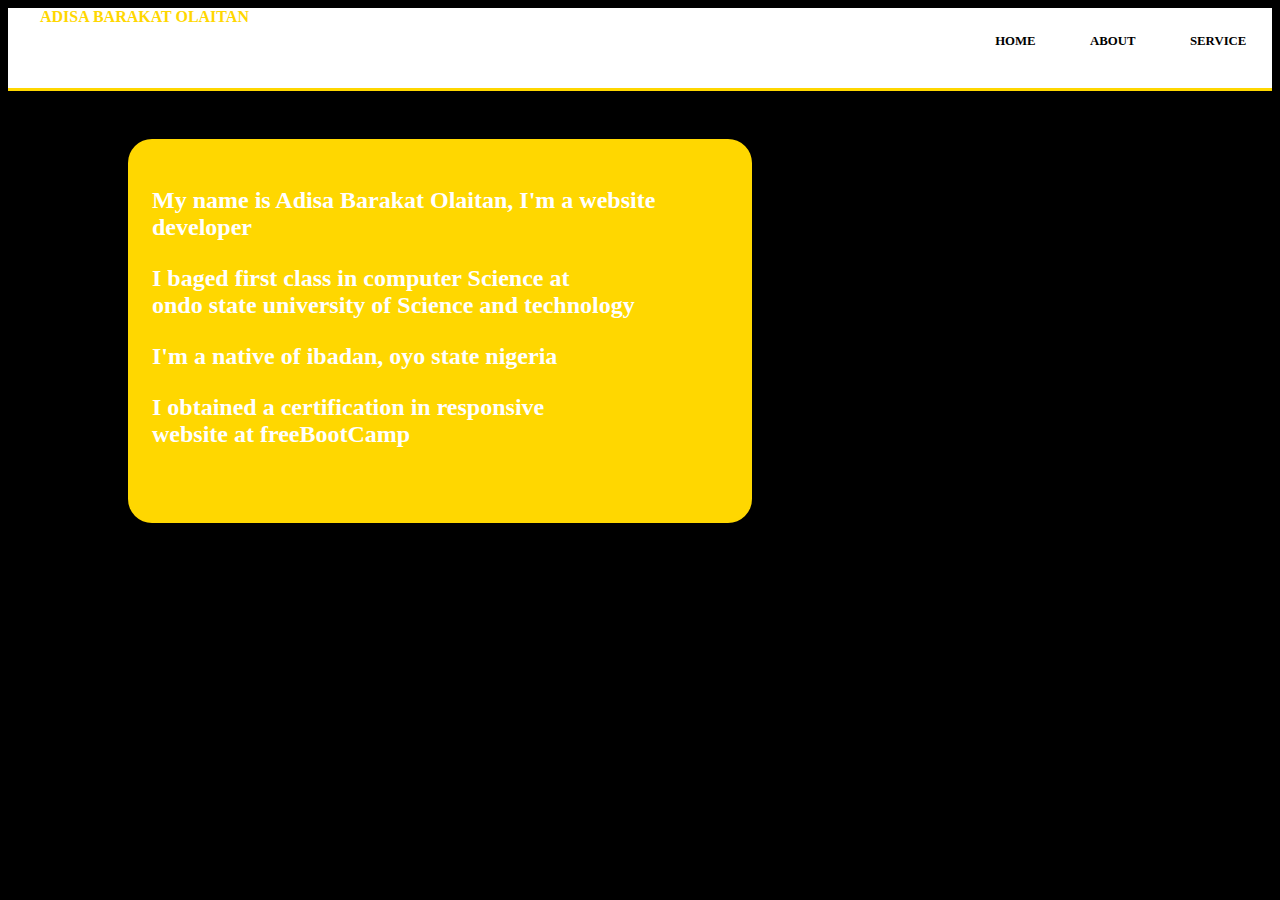
==== index.html @ 827e113e "initial commit" ====
<!DOCTYPE html>
<html lang="en">
<head>
    <meta charset="UTF-8">
    <meta name="viewport" content="width=device-width, initial-scale=1.0">
    <meta http-equiv="X-UA-Compatible" content="ie=edge">
    <title>My portifolio</title>
    <link rel="stylesheet" href="index.css">
</head>
<body>
    <div class="navbar">
        <div class="container">
            <a class="name" href="a">Adisa Barakat Olaitan</a>
            <nav>
                <div class="container">
                    <ul class="header">
                       <a href="Home.html"><li class="home">Home</li></a>
                        <a href=""><li class="portifolio">ABOUT</li></a>
                        <a href="Services.html"><li service>Service</li></a>
                    </ul>   
                </div>
           </nav>
        </div>
    </div>
  <section class="about">
      <div class="container">
           
           <p>  My name is Adisa Barakat Olaitan,
                I'm a website developer </p>
            <p> I baged first class in computer Science at  <br>
                ondo state university of Science and technology</p>
            <p>I'm a native of ibadan, oyo state nigeria</p>
             <p>I obtained a certification in responsive <br>
                 website at freeBootCamp
             </p>
           
      </div>
  </section>
    
</body>
</html>
---- index.css ----
:root{
    --primary-color: black;
}

body{
    background: var(--primary-color);
}

.navbar{
    background: white;
    color: black;
    height: 5em;
    border-bottom: gold solid .2em;
    
}

.name{
    text-decoration: none;
    text-transform: uppercase;
    font-weight: bold;
    color: gold;
    padding: 2em;
    padding-top: 3em;
    
}

nav {
  text-decoration: none;
  text-transform: uppercase;
  font-size: .8em;
  font-weight: bold;
  float: right;
}
 
.header a{
    text-decoration: none;
    color: black;  
    margin: 0em;
    padding: 0em;
    
}

li{
    list-style-type: none;
    font-weight: bold;
    display: inline;
    padding: 0em 2em 0em 2em;
  
}

.header{
    margin-top: 2em;
    float: left;
}

.right-view{
    text-align: right;
    padding: 1em;
}

h1{
    color: white;
    font-size: 3.5em;
    font-weight: bold;
    text-transform: uppercase;
    margin-right: 2em;
}

.dev{
    color: white;
    font-size: 2em;
    text-transform: uppercase;
    letter-spacing: .3em;
    font-weight: bold;
    margin-right: 3.2em;
}

.sens{
    color: grey;
    font-size: 1.5em;
    text-transform: uppercase;
    margin-right: 4.3em;
    font-weight: .1em;
}

.right-view{
     background-image: url(adisa.jpg);
     background-repeat: no-repeat; 
     background-position: top center; 
     padding-top: 2em;
     
}

.images{
    margin-bottom: 2em;
    padding: 2em;
    
}
.facebook{
    display: block;
    padding-bottom: 2em;
}
.twitter{
    display: block;
    
}
.whatsapp{
    display: block;
    padding-top: 2em;

}

.images p{
    color: white;
    display: flex;
    font-size: .9em;
    font-family: cursive;
    padding-left: .2em ;
}

.about{
    color: white;
    background: gold;
    width: 25em;
    height: 15em;
    border-radius: 1em;
    margin-left: 5em;
    padding-left: 1em;
    padding-top: 1em;
    margin-top: 2em;
    font-size:1.5em;
    font-weight: bold;
}
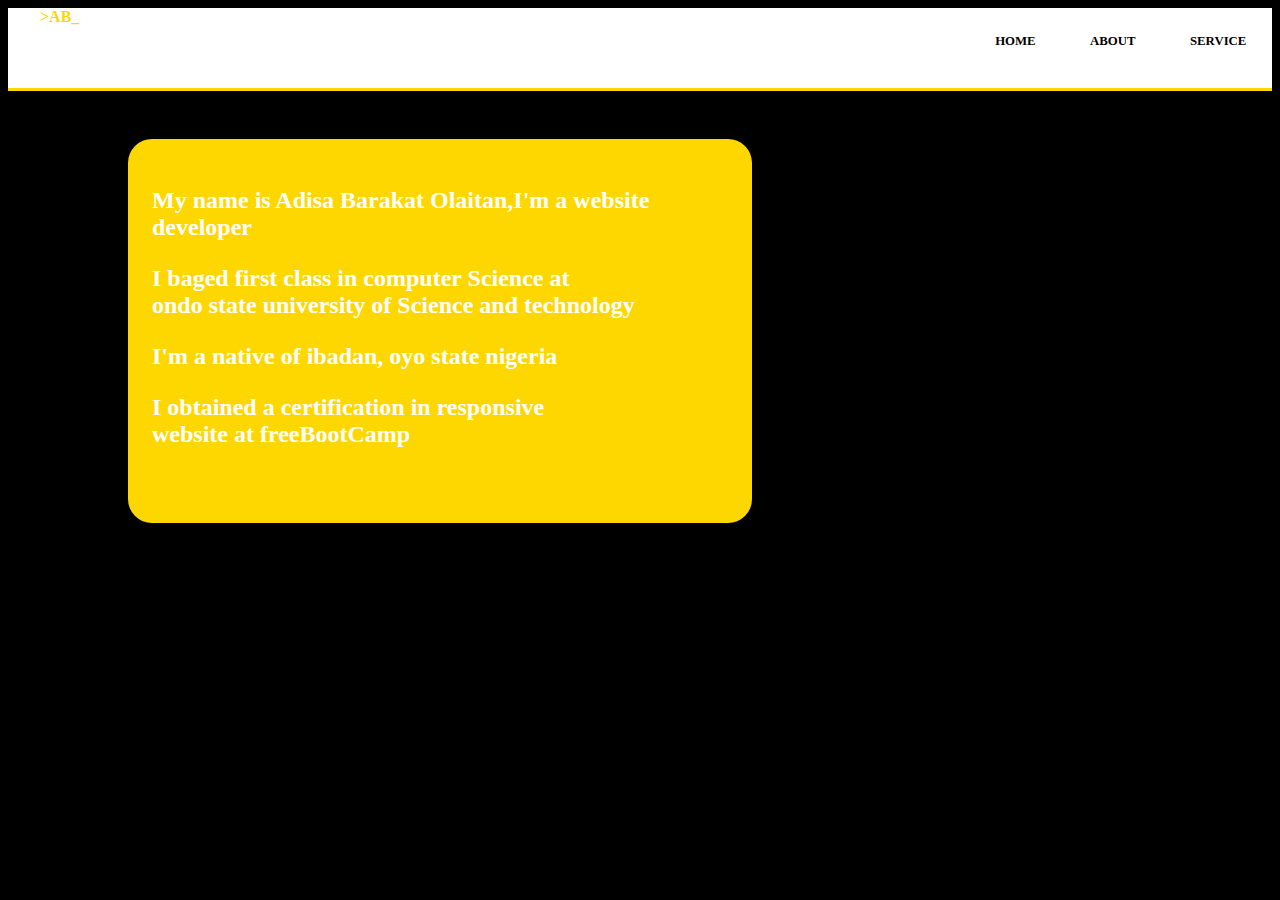
==== commit a5282faf: "structure file and folder" ====
--- a/index.html
+++ b/index.html
@@ -4,38 +4,31 @@
     <meta charset="UTF-8">
     <meta name="viewport" content="width=device-width, initial-scale=1.0">
     <meta http-equiv="X-UA-Compatible" content="ie=edge">
-    <title>My portifolio</title>
-    <link rel="stylesheet" href="index.css">
+    <title> Portifolio </title>
+    <link rel="stylesheet" href="asset/css/index.css">
 </head>
 <body>
     <div class="navbar">
         <div class="container">
-            <a class="name" href="a">Adisa Barakat Olaitan</a>
+            <a class="name" href="#"> >AB_ </a>
             <nav>
                 <div class="container">
                     <ul class="header">
-                       <a href="Home.html"><li class="home">Home</li></a>
-                        <a href=""><li class="portifolio">ABOUT</li></a>
-                        <a href="Services.html"><li service>Service</li></a>
+                       <a href="contact.html"><li class="home">Home</li></a>
+                        <a href=""><li class="portifolio">About</li></a>
+                        <a href="service.html"><li service>Service</li></a>
                     </ul>   
                 </div>
            </nav>
         </div>
     </div>
-  <section class="about">
-      <div class="container">
-           
-           <p>  My name is Adisa Barakat Olaitan,
-                I'm a website developer </p>
-            <p> I baged first class in computer Science at  <br>
-                ondo state university of Science and technology</p>
-            <p>I'm a native of ibadan, oyo state nigeria</p>
-             <p>I obtained a certification in responsive <br>
-                 website at freeBootCamp
-             </p>
-           
-      </div>
-  </section>
-    
+    <section class="about">
+        <div class="container"> 
+            <p> My name is Adisa Barakat Olaitan,I'm a website developer </p>
+            <p> I baged first class in computer Science at  <br> ondo state university of Science and technology</p>
+            <p> I'm a native of ibadan, oyo state nigeria</p>
+            <p> I obtained a certification in responsive <br> website at freeBootCamp </p> 
+        </div>
+    </section>
 </body>
 </html>--- a/asset/css/index.css
+++ b/asset/css/index.css
@@ -0,0 +1,134 @@
+:root{
+    --primary-color: black;
+}
+
+body{
+    background: var(--primary-color);
+}
+
+.navbar{
+    background: white;
+    color: black;
+    height: 5em;
+    border-bottom: gold solid .2em;
+    
+}
+
+.name{
+    text-decoration: none;
+    text-transform: uppercase;
+    font-weight: bold;
+    color: gold;
+    padding: 2em;
+    padding-top: 3em;
+    
+}
+
+nav {
+  text-decoration: none;
+  text-transform: uppercase;
+  font-size: .8em;
+  font-weight: bold;
+  float: right;
+}
+ 
+.header a{
+    text-decoration: none;
+    color: black;  
+    margin: 0em;
+    padding: 0em;
+    
+}
+
+li{
+    list-style-type: none;
+    font-weight: bold;
+    display: inline;
+    padding: 0em 2em 0em 2em;
+  
+}
+
+.header{
+    margin-top: 2em;
+    float: left;
+}
+
+.right-view{
+    text-align: right;
+    padding: 1em;
+}
+
+h1{
+    color: white;
+    font-size: 3.5em;
+    font-weight: bold;
+    text-transform: uppercase;
+    margin-right: 2em;
+}
+
+.dev{
+    color: white;
+    font-size: 2em;
+    text-transform: uppercase;
+    letter-spacing: .3em;
+    font-weight: bold;
+    margin-right: 3.2em;
+}
+
+.sens{
+    color: grey;
+    font-size: 1.5em;
+    text-transform: uppercase;
+    margin-right: 4.3em;
+    font-weight: .1em;
+}
+
+.right-view{
+     background-image: url(adisa.jpg);
+     background-repeat: no-repeat; 
+     background-position: top center; 
+     padding-top: 2em;
+     
+}
+
+.images{
+    margin-bottom: 2em;
+    padding: 2em;
+    
+}
+.facebook{
+    display: block;
+    padding-bottom: 2em;
+}
+.twitter{
+    display: block;
+    
+}
+.whatsapp{
+    display: block;
+    padding-top: 2em;
+
+}
+
+.images p{
+    color: white;
+    display: flex;
+    font-size: .9em;
+    font-family: cursive;
+    padding-left: .2em ;
+}
+
+.about{
+    color: white;
+    background: gold;
+    width: 25em;
+    height: 15em;
+    border-radius: 1em;
+    margin-left: 5em;
+    padding-left: 1em;
+    padding-top: 1em;
+    margin-top: 2em;
+    font-size:1.5em;
+    font-weight: bold;
+}
+
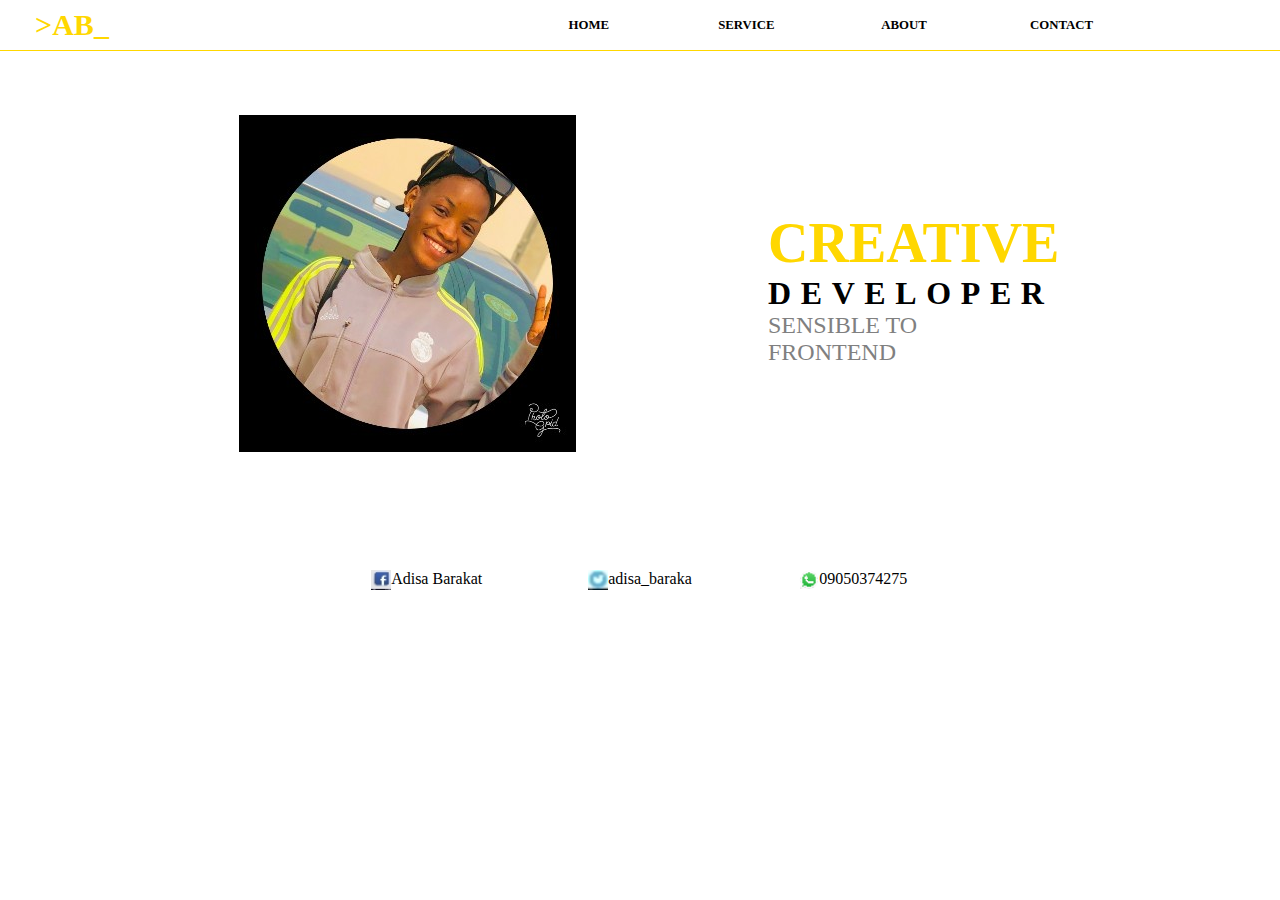
==== commit 4e4e2e57: "Merge pull request #1 from Ezekiel8807/master" ====
--- a/index.html
+++ b/index.html
@@ -1,34 +1,59 @@
 <!DOCTYPE html>
 <html lang="en">
 <head>
+
+    <!-- meta elements -->
     <meta charset="UTF-8">
     <meta name="viewport" content="width=device-width, initial-scale=1.0">
     <meta http-equiv="X-UA-Compatible" content="ie=edge">
-    <title> Portifolio </title>
+
+    <!-- page title -->
+    <title> Portfolio </title>
+
+    <!-- css style stylesheet -->
     <link rel="stylesheet" href="asset/css/index.css">
+
 </head>
 <body>
+
+    <!-- page navigation -->
     <div class="navbar">
         <div class="container">
-            <a class="name" href="#"> >AB_ </a>
+
+            <!-- logo -->
+            <a class="logo" href="index.html"> >AB_ </a>
+
+            <!-- header links -->
             <nav>
-                <div class="container">
-                    <ul class="header">
-                       <a href="contact.html"><li class="home">Home</li></a>
-                        <a href=""><li class="portifolio">About</li></a>
-                        <a href="service.html"><li service>Service</li></a>
-                    </ul>   
-                </div>
+                <a href="index.html">Home</a>
+                <a href="service.html">Service</a>
+                <a href="about.html">About</a>
+                <a href="contact.html">Contact</a>
            </nav>
         </div>
     </div>
-    <section class="about">
-        <div class="container"> 
-            <p> My name is Adisa Barakat Olaitan,I'm a website developer </p>
-            <p> I baged first class in computer Science at  <br> ondo state university of Science and technology</p>
-            <p> I'm a native of ibadan, oyo state nigeria</p>
-            <p> I obtained a certification in responsive <br> website at freeBootCamp </p> 
-        </div>
-    </section>
+
+    <section class="main-page">
+       <div class="container">
+
+            <div class="left-view">
+                <img src="asset/img/adisa.jpg" alt="adisa"/>
+            </div> 
+
+            <div class="right-view">
+                <div class="details">
+                    <h1>creative</h1>
+                    <p class="dev"> developer</p>
+                    <p class="sens"> sensible to frontend</p>
+                </div>
+            </div> 
+        </div> 
+   </section>
+    
+   <footer class="handles">
+        <p><img src="asset/img/facebook-icon.jpg" alt="facebook"/> Adisa Barakat</p>
+        <p> <img src="asset/img/twitter-icon.jpg" alt="twitter"/> adisa_baraka</p>
+        <p> <img src="asset/img/whatsapp-icon.png" alt="whatsapp"/> 09050374275</p>
+   </footer>
 </body>
 </html>--- a/asset/css/index.css
+++ b/asset/css/index.css
@@ -1,73 +1,97 @@
+
+/* general styling */
+* {
+    margin: 0;
+    padding: 0;
+}
+
 :root{
     --primary-color: black;
 }
 
-body{
-    background: var(--primary-color);
-}
-
+/* page header styling */
 .navbar{
-    background: white;
-    color: black;
-    height: 5em;
-    border-bottom: gold solid .2em;
-    
-}
-
-.name{
+    height: 50px;
+    border-bottom: gold solid 1px;  
+}
+
+
+/* logo styling */
+.logo{
+    width: 10%;
+    padding: 8px;
+    color: gold;
+    display: inline-block;
+    font-size: 30px;
+    font-weight: bold;
+    text-align: center;
     text-decoration: none;
     text-transform: uppercase;
-    font-weight: bold;
+}
+
+/* navigation */
+nav {
+    top: 0;
+    right: 0;
+    width: 60%;
+    position: absolute;
+    text-decoration: none;
+}
+
+/* navigation links styling */
+nav a{
+    width: 20%;
+    font-size: .8em;
+    color: black;  
+    font-weight: bold;
+    line-height: 50px;
+    text-align: center;
+    text-decoration: none;
+    display: inline-block;
+    text-transform: uppercase; 
+}
+
+/* hover effect on navigation links */
+nav a:hover {
+    color: gold;  
+}
+
+/* End of page header styling */
+
+
+
+
+/* left side styling */
+.left-view {
+    width: 50%;
+    text-align: right;
+    display: inline-block;
+}
+
+.left-view img{
+    padding: 10%;
+}
+
+
+/* right side styling */
+.right-view {
+    width: 50%;
+    float: right;
+}
+
+.right-view .details {
+    padding: 25% 20%;
+}
+
+.right-view h1{
     color: gold;
-    padding: 2em;
-    padding-top: 3em;
-    
-}
-
-nav {
-  text-decoration: none;
-  text-transform: uppercase;
-  font-size: .8em;
-  font-weight: bold;
-  float: right;
-}
- 
-.header a{
-    text-decoration: none;
-    color: black;  
-    margin: 0em;
-    padding: 0em;
-    
-}
-
-li{
-    list-style-type: none;
-    font-weight: bold;
-    display: inline;
-    padding: 0em 2em 0em 2em;
-  
-}
-
-.header{
-    margin-top: 2em;
-    float: left;
-}
-
-.right-view{
-    text-align: right;
-    padding: 1em;
-}
-
-h1{
-    color: white;
     font-size: 3.5em;
     font-weight: bold;
     text-transform: uppercase;
     margin-right: 2em;
 }
 
-.dev{
-    color: white;
+.right-view .dev{
     font-size: 2em;
     text-transform: uppercase;
     letter-spacing: .3em;
@@ -75,7 +99,7 @@
     margin-right: 3.2em;
 }
 
-.sens{
+.right-view .sens{
     color: grey;
     font-size: 1.5em;
     text-transform: uppercase;
@@ -83,52 +107,96 @@
     font-weight: .1em;
 }
 
-.right-view{
-     background-image: url(adisa.jpg);
-     background-repeat: no-repeat; 
-     background-position: top center; 
-     padding-top: 2em;
-     
-}
-
-.images{
-    margin-bottom: 2em;
-    padding: 2em;
-    
-}
-.facebook{
-    display: block;
-    padding-bottom: 2em;
-}
-.twitter{
-    display: block;
-    
-}
-.whatsapp{
-    display: block;
-    padding-top: 2em;
-
-}
-
-.images p{
+
+/* handles styling */
+.handles {
+    width: 50%;
+    display: flex;
+    margin: 50px auto;
+}
+
+.handles p{
+    width: 100%;
+    display: flex;
+    justify-content: center;
+}
+
+.handles p img{
+    width: 20px;
+    height: 20px;
+}
+
+
+/* About page styling */
+.about{
+
+    border-radius: 1em;
+
+    font-size:1.5em;
+  
+}
+
+.about-box {
+    width: 50%;
+    padding: 5%;
+    margin: 5% auto;
+    border-radius: 16px;
+    background-color: gold;
+
+}
+.about-box p {
+    text-align: justify;
+
+}
+/* End of about page styling */
+
+
+/* contact page design */
+
+.contact-box {
+    width: 80%;
+    padding: 5%;
+    margin: 5% auto;
+    border-radius: 16px;
+    box-shadow: 0px 0px 4px gold;
+
+}
+
+.contact-box h1 {
+    color: gold;
+    font-size: 50px;
+    font-weight: bold;
+    text-align: center;
+
+}
+
+.contact-box form {
+    width: 90%;
+    margin: 20px auto;
+}
+
+.contact-box form input{
+    width: 90%;
+    padding: 10px;
+    margin: 10px auto;
+}
+
+.contact-box form textarea{
+    width: 90%;
+    padding: 10px;
+    margin: 10px auto;
+}
+
+.contact-box form .mes-btn{
+    width: 200px;
+    font-size: 20px;
+    font-weight: bold;
     color: white;
-    display: flex;
-    font-size: .9em;
-    font-family: cursive;
-    padding-left: .2em ;
-}
-
-.about{
-    color: white;
-    background: gold;
-    width: 25em;
-    height: 15em;
-    border-radius: 1em;
-    margin-left: 5em;
-    padding-left: 1em;
-    padding-top: 1em;
-    margin-top: 2em;
-    font-size:1.5em;
-    font-weight: bold;
-}
-
+    text-align: center;
+    background-color: gold;
+    outline-style: none;
+    border: none;
+    border-radius: 5px;
+}
+
+
